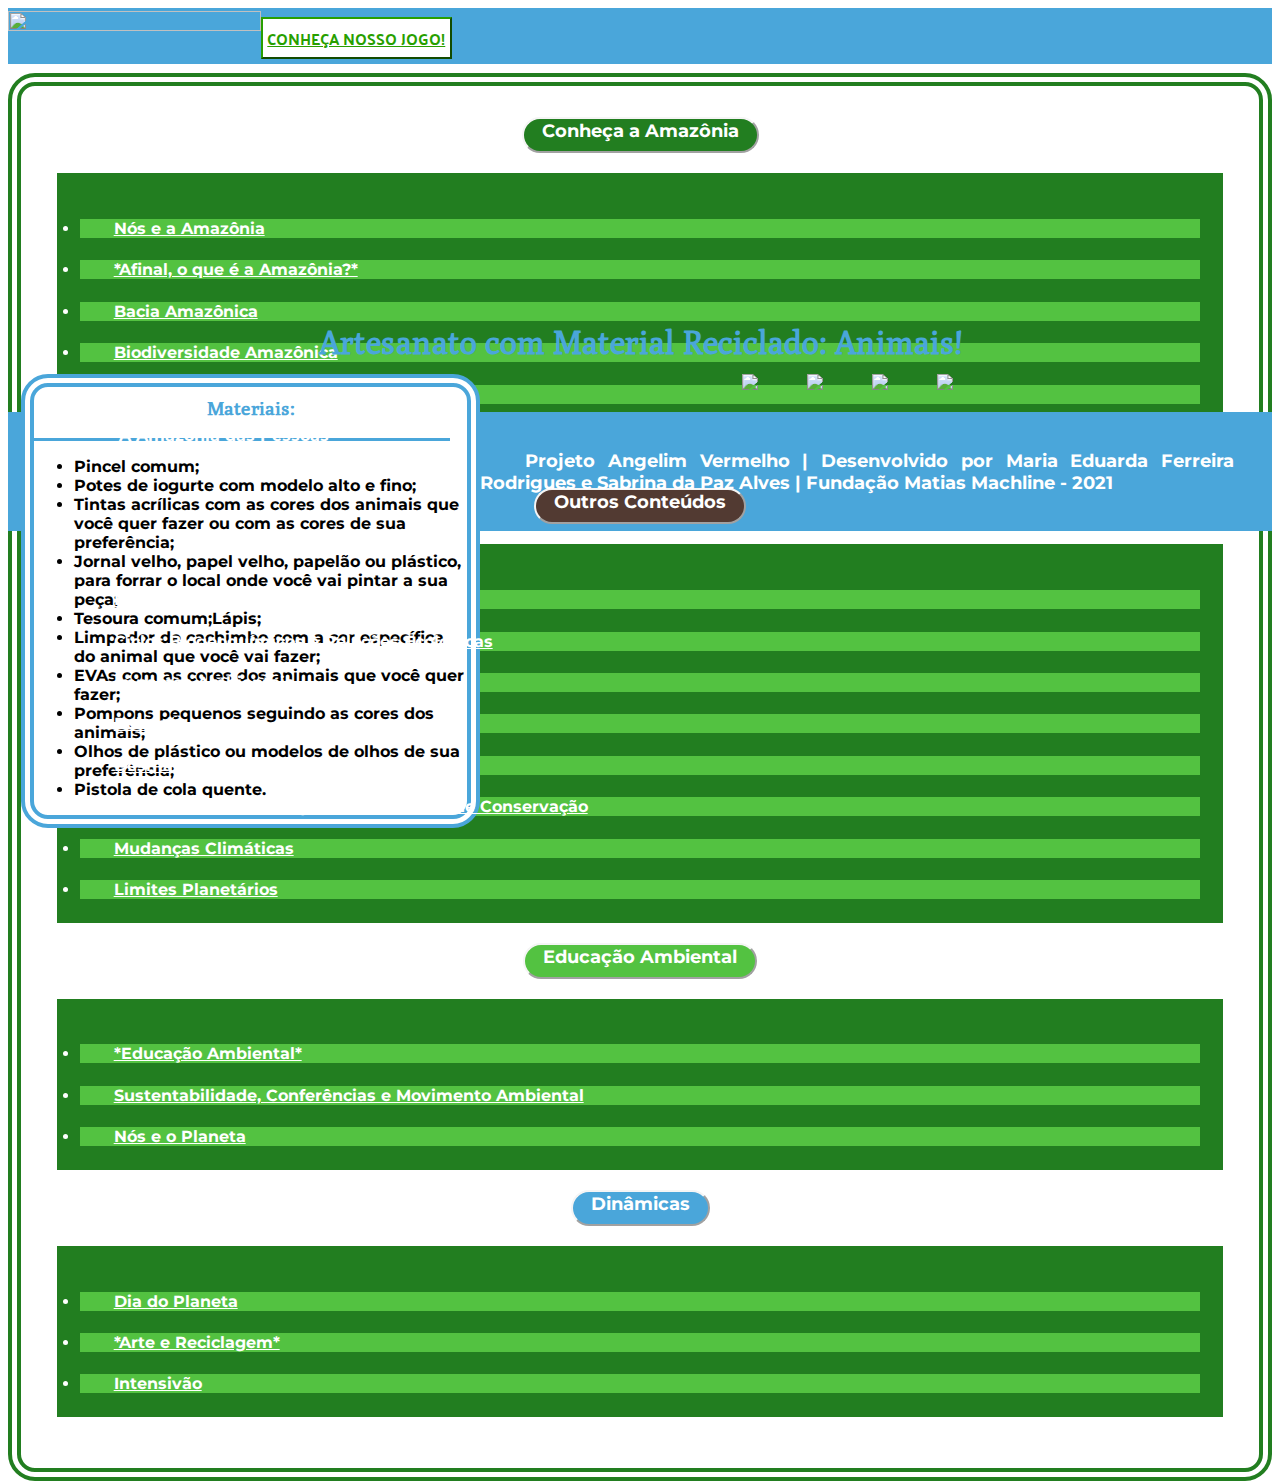
==== Arte e Reciclagem/conteudo.html @ 2145da25 "Add files via upload" ====
<!DOCTYPE HTML>
<html>
<head>
    <meta charset="UTF-8">
    <meta name="viewport" content="width=device-width, initial-scale=1">
    <title>Angelim-Vermelho | Arte e Reciclagem</title>
        <link rel="stylesheet" href="https://stackpath.bootstrapcdn.com/bootstrap/4.1.3/css/bootstrap.min.css"
        integrity="sha384-MCw98/SFnGE8fJT3GXwEOngsV7Zt27NXFoaoApmYm81iuXoPkFOJwJ8ERdknLPMO" crossorigin="anonymous">
    <link rel="stylesheet" href="style1.css" type="text/css">
    <style>
        @import url('https://fonts.googleapis.com/css2?family=Palanquin:wght@100&display=swap');
     </style>
     <style>
        @import url('https://fonts.googleapis.com/css2?family=Montserrat:wght@200&display=swap');
        </style>
     <style>
        @import url('https://fonts.googleapis.com/css2?family=Poly&display=swap');
        </style>
</head>
<body>
    
    <div class="container-fluid" id="pagina">
        <div class="row" id="cabecalho">
            <div class="col" id="logo">
                <a href="../index.html"><img src="logocirculo.png" id="logotipo"></a>
            </div>
            <div class="col" id="menu">
                <div class="row" id="conheca">
                    <button class="w-10 mx-auto"id="conhecajogo"><a class="normal"href="jogo.PNG">CONHEÇA NOSSO JOGO!</a></button>
                </div>
                <div class="row" id="opcoes">
                    <div class="w-10 mx-auto">
                        <div class="dropdown">
                    <button class="btn-primary dropdown-toggle" id="b1" float="left" type="button" data-toggle="dropdown">
                        Conheça a Amazônia</button>
                            <ul class="dropdown-menu">
                                <li class="drop"><a href="">
                                     Nós e a Amazônia</a></li>
                                <li  class="drop"><a href="../floresta e domínio amazônico/conteudo.html">
                                    *Afinal, o que é a Amazônia?*</a></li>
                                <li  class="drop"><a href="">
                                    Bacia Amazônica</a></li>
                                <li  class="drop"><a href="">
                                    Biodiversidade Amazônica</a></li>
                                <li  class="drop"><a href="">
                                    Como funciona a Floresta Amazônica</a></li>
                                <li  class="drop"><a href="../povos indígenas e populações tradicionais/conteudo.html">
                                    *A Amazônia das Pessoas*</a></li>
                                    
                          </ul>
                        </div>
                    </div>
                    <div class="w-10 mx-auto">
                    <button class="btn-primary dropdown-toggle" id="b2" float="middle" type="button" data-toggle="dropdown">
                        Outros Conteúdos</button>
                        <ul class="dropdown-menu">
                                <li class="drop"><a href="#">Biodiversidade e Extinção de Espécies</a></li>
                                <li class="drop"><a href="#">Ciclos Biogeoquímicos e Relações Ecológicas</a></li>
                                <li class="drop"><a href="#">Impactos Ambientais</a></li>
                                <li class="drop"><a href="#">Poluição</a></li>
                                <li class="drop"><a href="#">Desmatamento</a></li>
                                <li class="drop"><a href="#">Invasão de Terras Indígenas e Unidades de Conservação</a></li>
                                <li class="drop"><a href="#">Mudanças Climáticas</a></li>
                                <li class="drop"><a href="#">Limites Planetários</a></li>
                      </ul>
                    </div>
                    <div class="w-10 mx-auto">
                    <button class="btn-primary dropdown-toggle" id="b3" float="middle" type="button" data-toggle="dropdown">
                        Educação Ambiental</button>
                        <ul class="dropdown-menu">
                            <li  class="drop"><a href="../Educação Ambiental/conteudo.html">
                                *Educação Ambiental*</a></li>
                            <li  class="drop"><a href="#">Sustentabilidade, Conferências e Movimento Ambiental
                            </a></li>
                            <li  class="drop"><a href="#">Nós e o Planeta</a></li>
                            
                      </ul>
                    </div>
                    <div class="w-10 mx-auto">
                    <button class="btn-primary dropdown-toggle" id="b4" float="right" type="button" data-toggle="dropdown">
                        Dinâmicas</button>
                        <ul class="dropdown-menu">
                            <li  class="drop"><a href="#">Dia do Planeta</a></li>
                            <li  class="drop"><a href="../Arte e Reciclagem/conteudo.html">
                                *Arte e Reciclagem*</a></li>
                            <li  class="drop"><a href="#">Intensivão</a></li>
                      </ul>
                    </div>  
                </div>
            </div>
        </div>
        <div class="row" id="mancheterow">
            <div class="col" id="manchete">
                Artesanato com Material Reciclado: Animais!
            </div>
        </div>
        <div class="row" id="conteudos">
            <div class="col" id="resumo">
                <h3>Materiais:</h3>
                <div class="borda"></div>
                <ul>
                    <li>Pincel comum;</li>
                    <li>Potes de iogurte com modelo alto e fino;</li>
                    <li>Tintas acrílicas com as cores dos animais que você quer fazer ou com as cores de sua preferência;</li>
                    <li>Jornal velho, papel velho, papelão ou plástico, para forrar o local onde você vai pintar a sua peça;</li>
                    <li>Tesoura comum;Lápis;</li>
                    <li>Limpador de cachimbo com a cor específica do animal que você vai fazer;</li>
                    <li>EVAs com as cores dos animais que você quer fazer;</li>
                    <li>Pompons pequenos seguindo as cores dos animais;</li>
                    <li>Olhos de plástico ou modelos de olhos de sua preferência;</li>
                    <li>Pistola de cola quente.</li>
                </ul>
            </div>
            
        <div class="col" id="texto">
            <img class="img-responsive" src="img1.PNG" id="img1">
            <img class="img-responsive" src="img2.PNG" id="img2">
            <img class="img-responsive" src="img3.PNG" id="img3">
            <img class="img-responsive" src="img4.PNG" id="img4">
        </div>
    </div>
    <div class="row" id="rodape">
        <p class="w-10 mx-auto" id="pr">Projeto Angelim Vermelho | Desenvolvido por Maria Eduarda Ferreira Rodrigues e Sabrina da Paz Alves | Fundação Matias Machline - 2021</p>
    </div>
    </div>










    <script src="https://code.jquery.com/jquery-3.3.1.slim.min.js"
    integrity="sha384-q8i/X+965DzO0rT7abK41JStQIAqVgRVzpbzo5smXKp4YfRvH+8abtTE1Pi6jizo"
    crossorigin="anonymous"></script>
    
    <script src="https://cdnjs.cloudflare.com/ajax/libs/popper.js/1.14.3/umd/popper.min.js"
    integrity="sha384-ZMP7rVo3mIykV+2+9J3UJ46jBk0WLaUAdn689aCwoqbBJiSnjAK/l8WvCWPIPm49"
    crossorigin="anonymous"></script>
    
    <script src="https://stackpath.bootstrapcdn.com/bootstrap/4.1.3/js/bootstrap.min.js"
    integrity="sha384-ChfqqxuZUCnJSK3+MXmPNIyE6ZbWh2IMqE241rYiqJxyMiZ6OW/JmZQ5stwEULTy"
    crossorigin="anonymous"></script>
</body>
</html>
---- Arte e Reciclagem/style1.css ----
#pagina{
    background: white;
    width: viewport;
    height: viewport;
}
#cabecalho{
    width: viewport;
    max-height:35vh;
    min-height:20vh;
    background:transparent;
    margin-top: 0vh;
}
#logo{
    background-color: transparent;
    max-width:22%;
    min-width:20%;
    min-height: 10vh;
    max-height: 30vh;
    float:left;
}
#logotipo{
    width:100%;
    height: max-content;
    float:middle;
    margin-top: 1%;
    margin-bottom:0%;
}
#menu{
    width:100%;
    height:auto;
    margin-right:0vh;
}
#opcoes{
    background-color: white;
    border-color:#227E20;
    border-style: double;
    border-radius:3vh;
    margin-top:1vh;
    height:auto;
    border-width: 1.5vh;
    text-align: center;
    padding:2.5%;
    width:viewport;
    float:middle;
}
#conheca{
    background-color: #4AA6DA;
    height:fit-content;
    width:viewport;
    padding:0.5vh;
}
.normal{
    font-family: 'Palanquin', sans-serif;
    color:#289F00;
}

#conhecajogo{
    font-family: 'Palanquin', sans-serif;
    color:#289F00;
    background-color: white;
    font-size: medium;
    height:fit-content;
    padding:0.5vh;
    text-align: center;
    float:middle;
    margin-top:0.5vh;
    font-weight: bold;
    border-color:#289F00;
}
.conteudos{
    font-family: 'Montserrat', sans-serif;
    color:white;
    
    width:fit-content;
    font-weight:bold;
    font-size:large;
    
    padding-left:2%;
    padding-right:2%;
    text-align:center;
    border-radius:2.5vh;
    border-color: whitesmoke;
    box-shadow: 0.5em, 0.5em, 1em,  rgb(144, 161, 135);
}
#b1{
    background-color: #227E20;
    font-family: 'Montserrat', sans-serif;
    color:white;
    max-height:12vh;
    min-height:3vh;
    width:fit-content;
    font-weight:bold;
    font-size:large;
    padding-bottom:1vh;
    padding-left:2vh;
    padding-right:2vh;
    text-align:center;
    border-radius:2.5vh;
    border-color: whitesmoke;
    box-shadow: 0.5em, 0.5em, 1em,  rgb(144, 161, 135);
}
#b2{
    background: #523A32;
    font-family: 'Montserrat', sans-serif;
    color:white;
    max-height:12vh;
    min-height:3vh;
    width:fit-content;
    font-weight:bold;
    font-size:large;
    padding-bottom:1vh;
    padding-left:2vh;
    padding-right:2vh;
    text-align:center;
    border-radius:2.5vh;
    border-color: whitesmoke;
    box-shadow: 0.5em, 0.5em, 1em,  rgb(144, 161, 135);
}
#b3{
    background: #53C241;
    font-family: 'Montserrat', sans-serif;
    color:white;
    max-height:9vh;
    min-height:2vh;
    width:fit-content;
    font-weight:bold;
    font-size:large;
    padding-bottom:1vh;
    padding-left:2vh;
    padding-right:2vh;
    text-align:center;
    border-radius:2.5vh;
    border-color: whitesmoke;
    box-shadow: 0.5em, 0.5em, 1em,  rgb(144, 161, 135);
}
#b4{
    background: #4AA6DA;
    font-family: 'Montserrat', sans-serif;
    color:white;
    max-height:9vh;
    min-height:2vh;
    width:fit-content;
    font-weight:bold;
    font-size:large;
    padding-bottom:1vh;
    padding-left:2vh;
    padding-right:2vh;
    text-align:center;
    border-radius:2.5vh;
    border-color: whitesmoke;
    box-shadow: 0.5em, 0.5em, 1em,  rgb(144, 161, 135);
}

#manchete{
    float:middle;
    text-align: center;
    font-family: 'Poly', serif;
    color: #4AA6DA;
    font-size: xx-large;
    font-weight: 700;
}
#mancheterow{
    margin-bottom:1%;
}
#conteudos{
    margin-left:1%;
    margin-right:1%;
}
#resumo{
    background-color: white;
    border-color:#4AA6DA;
    border-style: double;
    border-radius:3vh;
    border-width: 1.5vh;
    min-width:10%;
    max-width:35%;
    height:fit-content;
    margin-bottom:3%;
    float: left;
}
h3{
    font-family: 'Poly', serif;
    color:#4AA6DA;
    font-size:larger;
    text-align:center;
    font-weight:700;
    margin-top:1vh;
}
ul{
    font-family: 'Montserrat', sans-serif;
    font-size:medium;
    font-weight:700;
}
.borda{
    background-color:#4AA6DA;
    width:96%;
    height:0.3vh;
    margin-bottom:0.5vh;
}
#texto{
    width:viewport;
    height:fit-content;
    margin-left:2vh;
    float:middle;
    text-align:center;
}
p{
    font-family: 'Montserrat', sans-serif;
    font-size:large;
    font-weight:700;
    text-indent: 5vh;
    text-align:justify;
}
#rodape{
    background-color: #4AA6DA;
    width: viewport;
    height:max-content;
    text-align: center;
}
#pr{
    float:middle;
    font-family: 'Montserrat', sans-serif;
    color: white;
    padding:3%;
}
.dropdown-menu{
    border-style: solid;
    border-color:white;
    border-width:0.5vh;
    background-color: #227E20;
    padding:2%;
    min-width:60%;
    max-width:150%;
}
.drop{
    background-color: #53C241;
    color:white;
    font-family: 'Montserrat', sans-serif;
    margin-top:2%;
    text-align:justify;
    text-indent: 3%;
}
a{
    color:white;
}
#img1{
    min-width:5%;
    max-width:25%;
}
#img2{
    min-width:5%;
    max-width:25%;
}
#img3{
    min-width:5%;
    max-width:25%;
}
#img4{
    min-width:5%;
    max-width:25%;
}
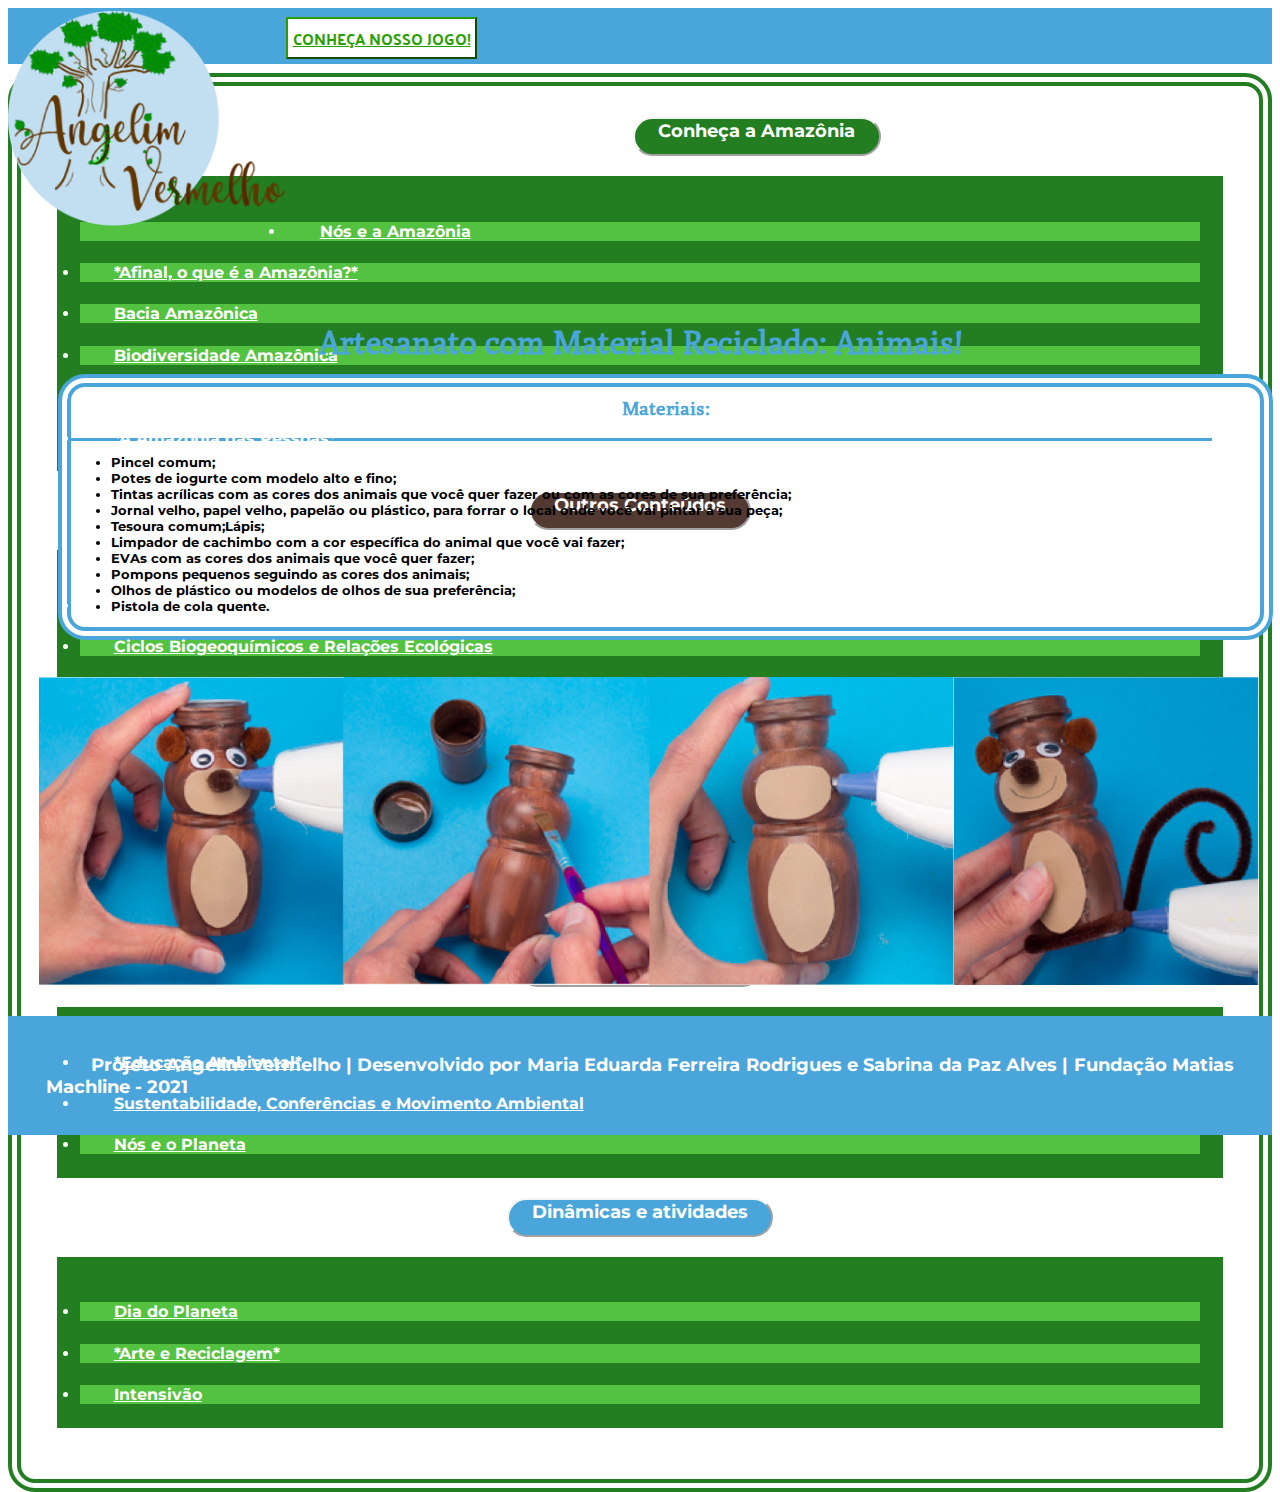
==== commit 6b2dc323: "Update conteudo.html" ====
--- a/Arte e Reciclagem/conteudo.html
+++ b/Arte e Reciclagem/conteudo.html
@@ -22,7 +22,7 @@
     <div class="container-fluid" id="pagina">
         <div class="row" id="cabecalho">
             <div class="col" id="logo">
-                <a href="../index.html"><img src="logocirculo.png" id="logotipo"></a>
+                <a href="../index.html"><img src="../imagens/logocirculo3.png" id="logotipo"></a>
             </div>
             <div class="col" id="menu">
                 <div class="row" id="conheca">
@@ -31,27 +31,22 @@
                 <div class="row" id="opcoes">
                     <div class="w-10 mx-auto">
                         <div class="dropdown">
-                    <button class="btn-primary dropdown-toggle" id="b1" float="left" type="button" data-toggle="dropdown">
+                    <button class="btn-primary-dropdown-toggle" id="b1" float="left" type="button" data-toggle="dropdown">
                         Conheça a Amazônia</button>
                             <ul class="dropdown-menu">
-                                <li class="drop"><a href="">
-                                     Nós e a Amazônia</a></li>
-                                <li  class="drop"><a href="../floresta e domínio amazônico/conteudo.html">
+                                <li class="drop"><a href="#">Nós e a Amazônia</a></li>
+                                <li class="drop"><a href="../floresta e domínio amazônico/conteudo.html">
                                     *Afinal, o que é a Amazônia?*</a></li>
-                                <li  class="drop"><a href="">
-                                    Bacia Amazônica</a></li>
-                                <li  class="drop"><a href="">
-                                    Biodiversidade Amazônica</a></li>
-                                <li  class="drop"><a href="">
-                                    Como funciona a Floresta Amazônica</a></li>
-                                <li  class="drop"><a href="../povos indígenas e populações tradicionais/conteudo.html">
-                                    *A Amazônia das Pessoas*</a></li>
-                                    
+                                <li class="drop"><a href="#">Bacia Amazônica</a></li>
+                                <li class="drop"><a href="#">Biodiversidade Amazônica</a></li>
+                                <li class="drop"><a href="#">Como funciona a Floresta Amazônica</a></li>
+                                <li class="drop"><a href="../povos indígenas e populações tradicionais/conteudo.html">
+                                    *A Amazônia das Pessoas*</a></li>                                   
                           </ul>
                         </div>
                     </div>
                     <div class="w-10 mx-auto">
-                    <button class="btn-primary dropdown-toggle" id="b2" float="middle" type="button" data-toggle="dropdown">
+                    <button class="btn-primary-dropdown-toggle" id="b2" float="middle" type="button" data-toggle="dropdown">
                         Outros Conteúdos</button>
                         <ul class="dropdown-menu">
                                 <li class="drop"><a href="#">Biodiversidade e Extinção de Espécies</a></li>
@@ -65,25 +60,25 @@
                       </ul>
                     </div>
                     <div class="w-10 mx-auto">
-                    <button class="btn-primary dropdown-toggle" id="b3" float="middle" type="button" data-toggle="dropdown">
+                    <button class="btn-primary-dropdown-toggle" id="b3" float="middle" type="button" data-toggle="dropdown">
                         Educação Ambiental</button>
                         <ul class="dropdown-menu">
-                            <li  class="drop"><a href="../Educação Ambiental/conteudo.html">
+                            <li class="drop"><a href="../Educação Ambiental/conteudo.html">
                                 *Educação Ambiental*</a></li>
-                            <li  class="drop"><a href="#">Sustentabilidade, Conferências e Movimento Ambiental
+                            <li class="drop"><a href="#">Sustentabilidade, Conferências e Movimento Ambiental
                             </a></li>
-                            <li  class="drop"><a href="#">Nós e o Planeta</a></li>
+                            <li class="drop"><a href="#">Nós e o Planeta</a></li>
                             
                       </ul>
                     </div>
                     <div class="w-10 mx-auto">
-                    <button class="btn-primary dropdown-toggle" id="b4" float="right" type="button" data-toggle="dropdown">
-                        Dinâmicas</button>
+                    <button class="btn-primary-dropdown-toggle" id="b4" float="right" type="button" data-toggle="dropdown">
+                        Dinâmicas e atividades</button>
                         <ul class="dropdown-menu">
-                            <li  class="drop"><a href="#">Dia do Planeta</a></li>
-                            <li  class="drop"><a href="../Arte e Reciclagem/conteudo.html">
+                            <li class="drop"><a href="#">Dia do Planeta</a></li>
+                            <li class="drop"><a href="../Arte e Reciclagem/conteudo.html">
                                 *Arte e Reciclagem*</a></li>
-                            <li  class="drop"><a href="#">Intensivão</a></li>
+                            <li class="drop"><a href="#">Intensivão</a></li>
                       </ul>
                     </div>  
                 </div>
@@ -95,10 +90,10 @@
             </div>
         </div>
         <div class="row" id="conteudos">
-            <div class="col" id="resumo">
+            <div id="resumo">
                 <h3>Materiais:</h3>
                 <div class="borda"></div>
-                <ul>
+                <ul class="lili">
                     <li>Pincel comum;</li>
                     <li>Potes de iogurte com modelo alto e fino;</li>
                     <li>Tintas acrílicas com as cores dos animais que você quer fazer ou com as cores de sua preferência;</li>
@@ -112,11 +107,11 @@
                 </ul>
             </div>
             
-        <div class="col" id="texto">
-            <img class="img-responsive" src="img1.PNG" id="img1">
-            <img class="img-responsive" src="img2.PNG" id="img2">
-            <img class="img-responsive" src="img3.PNG" id="img3">
-            <img class="img-responsive" src="img4.PNG" id="img4">
+        <div id="texto">
+            <img class="img-responsive" src="../imagens/img1.PNG" id="img1">
+            <img class="img-responsive" src="../imagens/img2.PNG" id="img2">
+            <img class="img-responsive" src="../imagens/img3.PNG" id="img3">
+            <img class="img-responsive" src="../imagens/img4.PNG" id="img4">
         </div>
     </div>
     <div class="row" id="rodape">
@@ -145,4 +140,4 @@
     integrity="sha384-ChfqqxuZUCnJSK3+MXmPNIyE6ZbWh2IMqE241rYiqJxyMiZ6OW/JmZQ5stwEULTy"
     crossorigin="anonymous"></script>
 </body>
-</html>+</html>
--- a/Arte e Reciclagem/style1.css
+++ b/Arte e Reciclagem/style1.css
@@ -67,90 +67,33 @@
     font-weight: bold;
     border-color:#289F00;
 }
-.conteudos{
+.btn-primary-dropdown-toggle{
     font-family: 'Montserrat', sans-serif;
     color:white;
-    
     width:fit-content;
     font-weight:bold;
     font-size:large;
-    
+    padding-bottom:1%;
     padding-left:2%;
     padding-right:2%;
     text-align:center;
     border-radius:2.5vh;
     border-color: whitesmoke;
+    height:fit-content;
     box-shadow: 0.5em, 0.5em, 1em,  rgb(144, 161, 135);
 }
 #b1{
-    background-color: #227E20;
-    font-family: 'Montserrat', sans-serif;
-    color:white;
-    max-height:12vh;
-    min-height:3vh;
-    width:fit-content;
-    font-weight:bold;
-    font-size:large;
-    padding-bottom:1vh;
-    padding-left:2vh;
-    padding-right:2vh;
-    text-align:center;
-    border-radius:2.5vh;
-    border-color: whitesmoke;
-    box-shadow: 0.5em, 0.5em, 1em,  rgb(144, 161, 135);
+    background-color: #227E20; 
 }
 #b2{
     background: #523A32;
-    font-family: 'Montserrat', sans-serif;
-    color:white;
-    max-height:12vh;
-    min-height:3vh;
-    width:fit-content;
-    font-weight:bold;
-    font-size:large;
-    padding-bottom:1vh;
-    padding-left:2vh;
-    padding-right:2vh;
-    text-align:center;
-    border-radius:2.5vh;
-    border-color: whitesmoke;
-    box-shadow: 0.5em, 0.5em, 1em,  rgb(144, 161, 135);
 }
 #b3{
-    background: #53C241;
-    font-family: 'Montserrat', sans-serif;
-    color:white;
-    max-height:9vh;
-    min-height:2vh;
-    width:fit-content;
-    font-weight:bold;
-    font-size:large;
-    padding-bottom:1vh;
-    padding-left:2vh;
-    padding-right:2vh;
-    text-align:center;
-    border-radius:2.5vh;
-    border-color: whitesmoke;
-    box-shadow: 0.5em, 0.5em, 1em,  rgb(144, 161, 135);
+    background: #53C241; 
 }
 #b4{
-    background: #4AA6DA;
-    font-family: 'Montserrat', sans-serif;
-    color:white;
-    max-height:9vh;
-    min-height:2vh;
-    width:fit-content;
-    font-weight:bold;
-    font-size:large;
-    padding-bottom:1vh;
-    padding-left:2vh;
-    padding-right:2vh;
-    text-align:center;
-    border-radius:2.5vh;
-    border-color: whitesmoke;
-    box-shadow: 0.5em, 0.5em, 1em,  rgb(144, 161, 135);
-}
-
+    background: #4AA6DA; 
+}
 #manchete{
     float:middle;
     text-align: center;
@@ -164,6 +107,7 @@
 }
 #conteudos{
     margin-left:1%;
+    float:middle;
     margin-right:1%;
 }
 #resumo{
@@ -172,11 +116,17 @@
     border-style: double;
     border-radius:3vh;
     border-width: 1.5vh;
-    min-width:10%;
-    max-width:35%;
-    height:fit-content;
+    width:96%;
+    margin-left:3%;
+    height:min-content;
     margin-bottom:3%;
-    float: left;
+    float: middle;
+}
+.lili{
+    font-size: small;
+}
+#texto{
+    margin-bottom:2.5%;
 }
 h3{
     font-family: 'Poly', serif;
@@ -203,6 +153,7 @@
     margin-left:2vh;
     float:middle;
     text-align:center;
+    display:flex;
 }
 p{
     font-family: 'Montserrat', sans-serif;
@@ -258,4 +209,135 @@
 #img4{
     min-width:5%;
     max-width:25%;
-}+}
+@media (max-width:800px){
+    #cabeçalho{
+        background: rgb(35,120,0);
+        background: linear-gradient(90deg, rgba (35,120,0,1) 1%, rgba(95,146,92,1)27%, rgba(205,241,188,1)100%);
+    }
+    #conheca{
+        display: none;
+    }
+    #conhecajogo{
+        display: none;
+    }
+    #logo{
+        background-color: transparent;
+        max-width:50%;
+        min-width:40%;
+        height: fit-content;
+        float:left;
+    }
+    #logotipo{
+        width:100%;
+        float:middle;
+        margin-top: 5%;
+        margin-bottom:0%;
+    }
+    #opcoes{
+        background-color: transparent;
+        border-color:#227E20;
+        border-style: double;
+        border-radius:3vh;
+        margin-top:5%;
+        height:auto;
+        margin-right:1%;
+        border-width: 1%;
+        text-align: center;
+        padding:1.5%;
+        float:right;
+    }
+    #menu{
+        max-width:60%;
+        min-width:50%;
+    }
+    .btn-primary-dropdown-toggle{
+        font-family: 'Montserrat', sans-serif;
+        color:white;
+        font-weight:bold;
+        font-size:small;
+        padding-bottom:1%;
+        padding-left:2%;
+        padding-right:2%;
+        text-align:center;
+        border-radius:1.5vh;
+        border-color: whitesmoke;
+        height:fit-content;
+        width:max-content;
+        box-shadow: 0.5em, 0.5em, 1em,  rgb(144, 161, 135);
+    }
+    #manchete{
+        float:middle;
+        text-align: center;
+        font-family: 'Poly', serif;
+        color: #227E20;
+        font-size: x-large;
+        padding:3%;
+        font-weight: 700;
+    }
+    #mancheterow{
+        margin-bottom:0%;
+    }
+    p{
+        font-family: 'Montserrat', sans-serif;
+        font-size:small;
+        font-weight:700;
+        text-indent: 10%;
+        text-align:justify;
+        color:black;
+        width:100%;
+    }
+    #resumo{
+        background-color: white;
+        border-color:#4AA6DA;
+        border-style: double;
+        border-radius:3vh;
+        
+        border-width: 1.5vh;
+        width:96%;
+        margin-left:3%;
+        height:min-content;
+        margin-bottom:3%;
+        float: middle;
+    }
+    .lili{
+        font-size: xx-small;
+    }
+    h3{
+        font-family: 'Poly', serif;
+        color:#4AA6DA;
+        font-size:large;
+        text-align:center;
+        font-weight:700;
+        margin-top:1vh;
+    }
+    #texto{
+        display:flexbox;
+    }
+    h4{
+        font-family: 'Montserrat' sans-serif;
+        text-align: justify;
+        font-size: large;
+        color:#227E20;
+    }
+    .hiperlink{
+        font-family: 'Montserrat', sans-serif;
+        font-size:small;
+        font-weight:700;
+        text-indent: 5vh;
+        text-align:justify;
+        color:#53C241;
+    }
+    #pr{
+        float:middle;
+        font-family: 'Montserrat' sans-serif;
+        color: white;
+        font-weight: 550;
+        padding:3%;
+        text-indent: 0%;
+    }
+    #texto{
+        margin-bottom:2%;
+    }
+    
+}
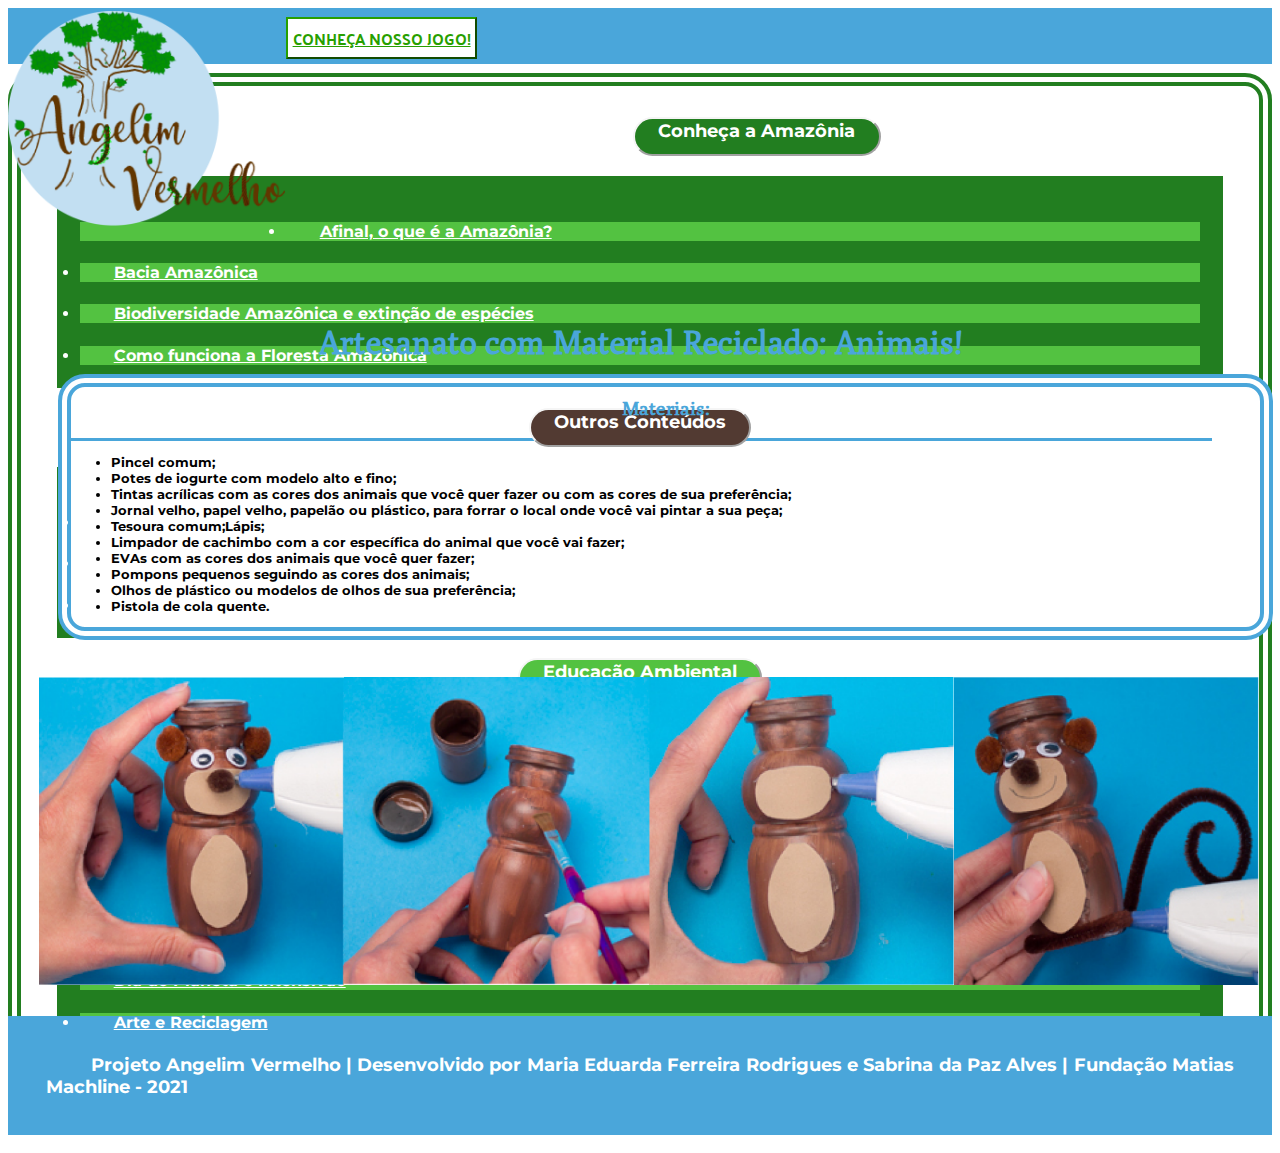
==== commit b07fa441: "Add files via upload" ====
--- a/Arte e Reciclagem/conteudo.html
+++ b/Arte e Reciclagem/conteudo.html
@@ -31,57 +31,45 @@
                 <div class="row" id="opcoes">
                     <div class="w-10 mx-auto">
                         <div class="dropdown">
-                    <button class="btn-primary-dropdown-toggle" id="b1" float="left" type="button" data-toggle="dropdown">
-                        Conheça a Amazônia</button>
-                            <ul class="dropdown-menu">
-                                <li class="drop"><a href="#">Nós e a Amazônia</a></li>
-                                <li class="drop"><a href="../floresta e domínio amazônico/conteudo.html">
-                                    *Afinal, o que é a Amazônia?*</a></li>
-                                <li class="drop"><a href="#">Bacia Amazônica</a></li>
-                                <li class="drop"><a href="#">Biodiversidade Amazônica</a></li>
-                                <li class="drop"><a href="#">Como funciona a Floresta Amazônica</a></li>
-                                <li class="drop"><a href="../povos indígenas e populações tradicionais/conteudo.html">
-                                    *A Amazônia das Pessoas*</a></li>                                   
-                          </ul>
+                            <button class="btn-primary-dropdown-toggle" id="b1" float="left" type="button" data-toggle="dropdown">
+                                Conheça a Amazônia</button>
+                                    <ul class="dropdown-menu">
+                                        <li class="drop"><a href="../floresta e domínio amazônico/conteudo.html">
+                                            Afinal, o que é a Amazônia?</a></li>
+                                        <li class="drop"><a href="../bacia amazônica/conteudo.html">Bacia Amazônica</a></li>
+                                        <li class="drop"><a href="../biodiversidade amazônica/conteudo.html">Biodiversidade Amazônica e extinção de espécies</a></li>
+                                        <li class="drop"><a href="../como funciona a floresta amazonica/conteudo.html">Como funciona a Floresta Amazônica</a></li>                                 
+                                  </ul>
+                                </div>
+                            </div>
+                            <div class="w-10 mx-auto">
+                            <button class="btn-primary-dropdown-toggle" id="b2" float="middle" type="button" data-toggle="dropdown">
+                                Outros Conteúdos</button>
+                                <ul class="dropdown-menu">
+                                        <li class="drop"><a href="../ciclos/conteudo.html">Ciclos Biogeoquímicos e Relações Ecológicas</a></li>
+                                        <li class="drop"><a href="../impactos ambientais/conteudo.html">Impactos Ambientais</a></li>
+                                        <li class="drop"><a href="../mudanca limite/conteudo.html">Mudanças Climáticas e Limites Planetários</a></li>
+                              </ul>
+                            </div>
+                            <div class="w-10 mx-auto">
+                            <button class="btn-primary-dropdown-toggle" id="b3" float="middle" type="button" data-toggle="dropdown">
+                                Educação Ambiental</button>
+                                <ul class="dropdown-menu">
+                                    <li class="drop"><a href="../Educação Ambiental/conteudo.html">
+                                        Educação Ambiental</a></li>
+                                    <li class="drop"><a href="../povos indígenas e populações tradicionais/conteudo.html">Sustentabilidade, Povos da Amazônia e Movimento Ambiental
+                                    </a></li>
+                              </ul>
+                            </div>
+                            <div class="w-10 mx-auto">
+                            <button class="btn-primary-dropdown-toggle" id="b4" float="right" type="button" data-toggle="dropdown">
+                                Dinâmicas e atividades</button>
+                                <ul class="dropdown-menu">
+                                    <li class="drop"><a href="../dia da terra/conteudo.html">Dia do Planeta e Intensivão</a></li>
+                                    <li class="drop"><a href="../Arte e Reciclagem/conteudo.html">Arte e Reciclagem</a></li>
+                              </ul>
+                            </div>  
                         </div>
-                    </div>
-                    <div class="w-10 mx-auto">
-                    <button class="btn-primary-dropdown-toggle" id="b2" float="middle" type="button" data-toggle="dropdown">
-                        Outros Conteúdos</button>
-                        <ul class="dropdown-menu">
-                                <li class="drop"><a href="#">Biodiversidade e Extinção de Espécies</a></li>
-                                <li class="drop"><a href="#">Ciclos Biogeoquímicos e Relações Ecológicas</a></li>
-                                <li class="drop"><a href="#">Impactos Ambientais</a></li>
-                                <li class="drop"><a href="#">Poluição</a></li>
-                                <li class="drop"><a href="#">Desmatamento</a></li>
-                                <li class="drop"><a href="#">Invasão de Terras Indígenas e Unidades de Conservação</a></li>
-                                <li class="drop"><a href="#">Mudanças Climáticas</a></li>
-                                <li class="drop"><a href="#">Limites Planetários</a></li>
-                      </ul>
-                    </div>
-                    <div class="w-10 mx-auto">
-                    <button class="btn-primary-dropdown-toggle" id="b3" float="middle" type="button" data-toggle="dropdown">
-                        Educação Ambiental</button>
-                        <ul class="dropdown-menu">
-                            <li class="drop"><a href="../Educação Ambiental/conteudo.html">
-                                *Educação Ambiental*</a></li>
-                            <li class="drop"><a href="#">Sustentabilidade, Conferências e Movimento Ambiental
-                            </a></li>
-                            <li class="drop"><a href="#">Nós e o Planeta</a></li>
-                            
-                      </ul>
-                    </div>
-                    <div class="w-10 mx-auto">
-                    <button class="btn-primary-dropdown-toggle" id="b4" float="right" type="button" data-toggle="dropdown">
-                        Dinâmicas e atividades</button>
-                        <ul class="dropdown-menu">
-                            <li class="drop"><a href="#">Dia do Planeta</a></li>
-                            <li class="drop"><a href="../Arte e Reciclagem/conteudo.html">
-                                *Arte e Reciclagem*</a></li>
-                            <li class="drop"><a href="#">Intensivão</a></li>
-                      </ul>
-                    </div>  
-                </div>
             </div>
         </div>
         <div class="row" id="mancheterow">
@@ -140,4 +128,4 @@
     integrity="sha384-ChfqqxuZUCnJSK3+MXmPNIyE6ZbWh2IMqE241rYiqJxyMiZ6OW/JmZQ5stwEULTy"
     crossorigin="anonymous"></script>
 </body>
-</html>
+</html>--- a/Arte e Reciclagem/style1.css
+++ b/Arte e Reciclagem/style1.css
@@ -340,4 +340,4 @@
         margin-bottom:2%;
     }
     
-}
+}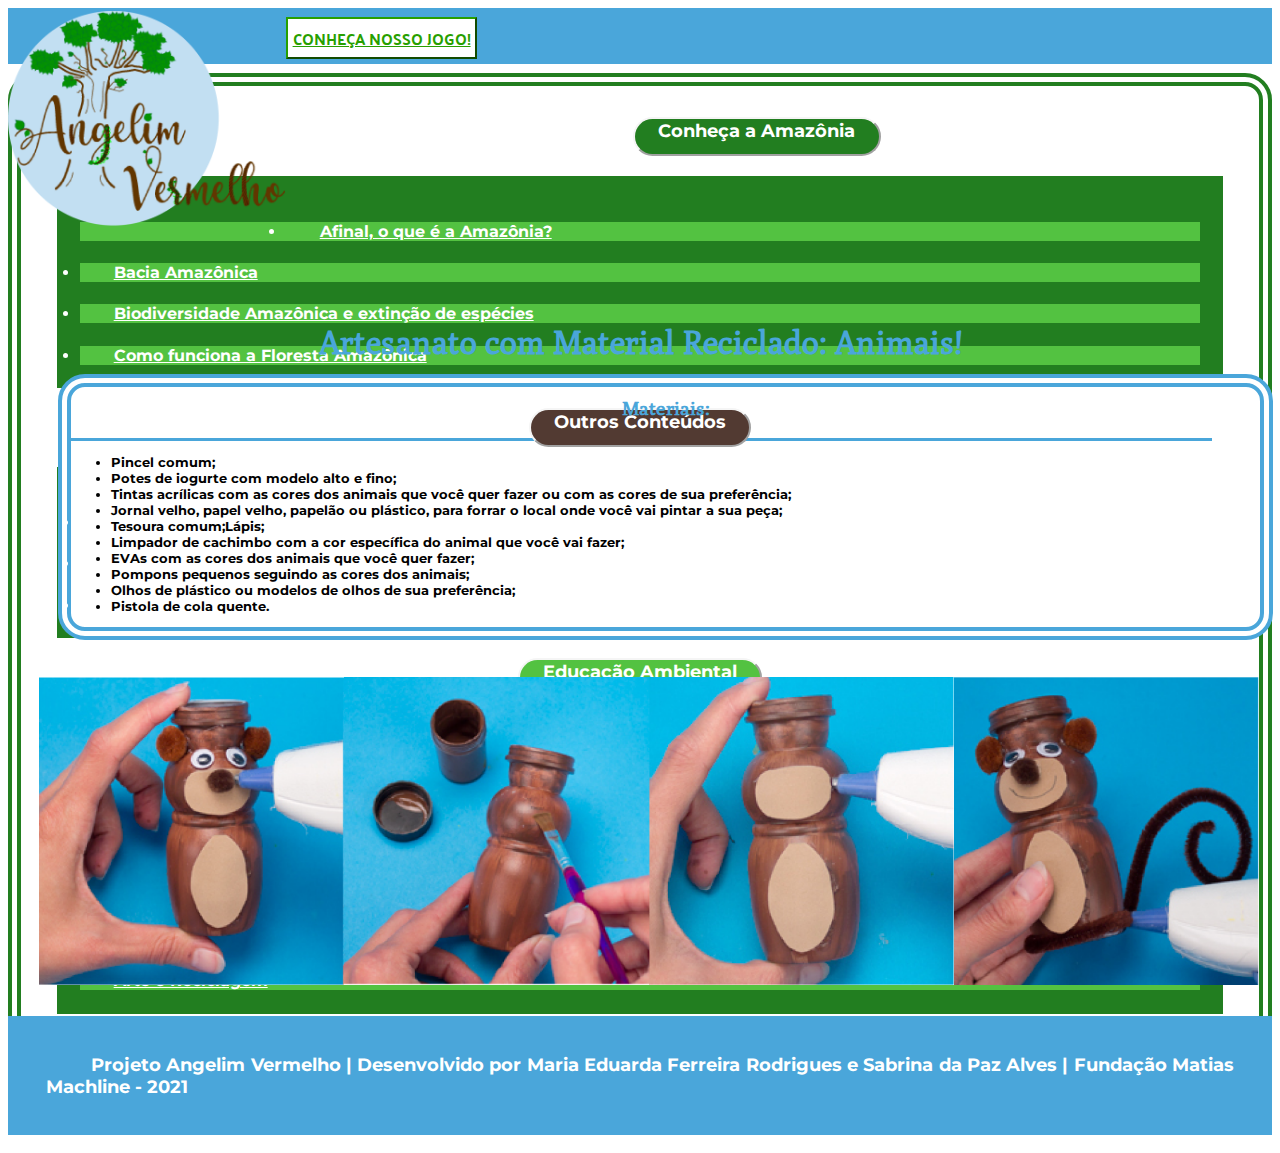
==== commit 808dbc6b: "Update conteudo.html" ====
--- a/Arte e Reciclagem/conteudo.html
+++ b/Arte e Reciclagem/conteudo.html
@@ -65,7 +65,6 @@
                             <button class="btn-primary-dropdown-toggle" id="b4" float="right" type="button" data-toggle="dropdown">
                                 Dinâmicas e atividades</button>
                                 <ul class="dropdown-menu">
-                                    <li class="drop"><a href="../dia da terra/conteudo.html">Dia do Planeta e Intensivão</a></li>
                                     <li class="drop"><a href="../Arte e Reciclagem/conteudo.html">Arte e Reciclagem</a></li>
                               </ul>
                             </div>  
@@ -128,4 +127,4 @@
     integrity="sha384-ChfqqxuZUCnJSK3+MXmPNIyE6ZbWh2IMqE241rYiqJxyMiZ6OW/JmZQ5stwEULTy"
     crossorigin="anonymous"></script>
 </body>
-</html>+</html>
